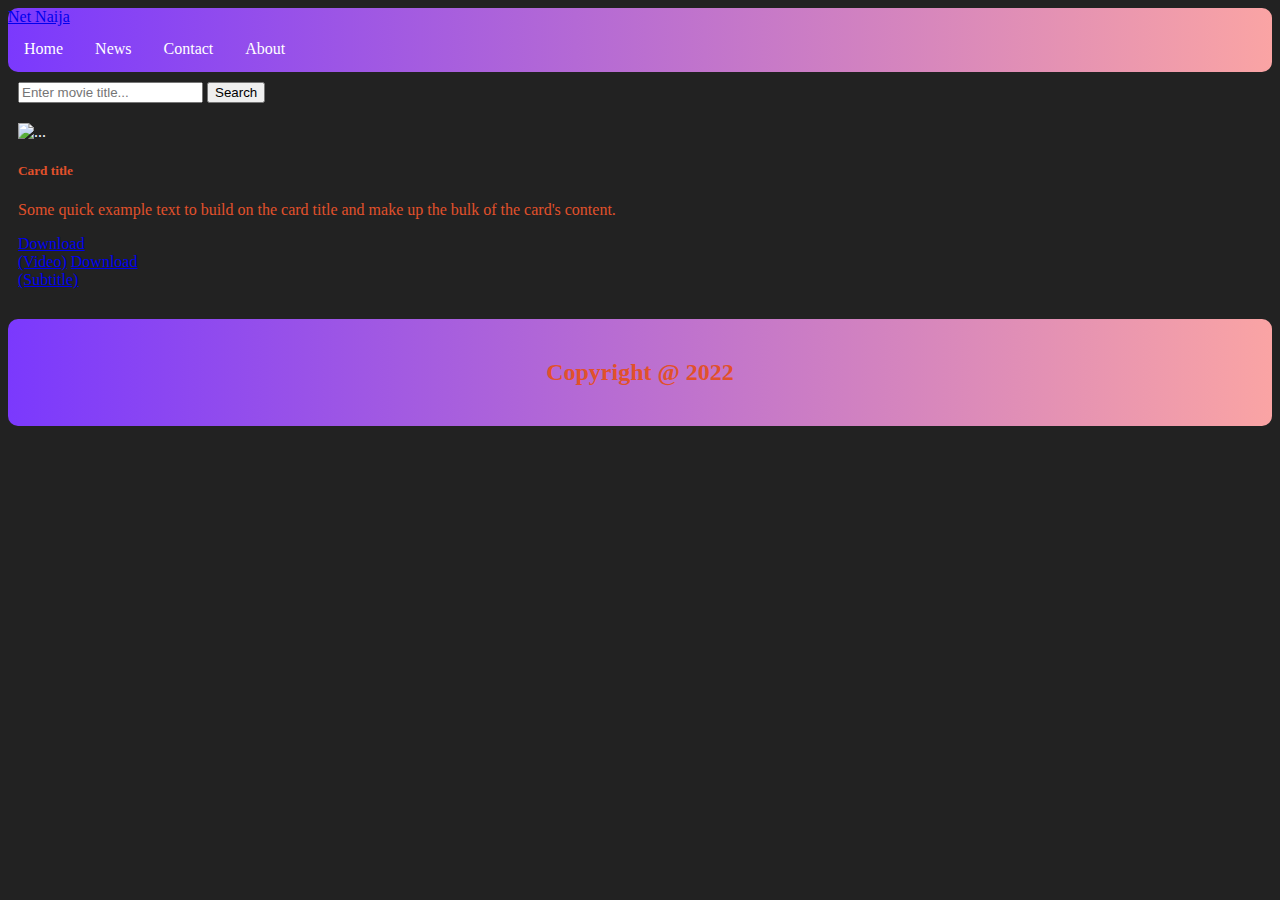
==== second.html @ 145aa962 "first commit" ====
<!doctype html>
<html lang="en">
  <head>
    <!-- Required meta tags -->
    <meta charset="utf-8">
    <meta name="viewport" content="width=device-width, initial-scale=1.0, shrink-to-fit=no">
    <!-- my style -->
    <link href="style.css" rel="stylesheet" />

    <!-- Bootstrap CSS -->
    <link href="https://cdn.jsdelivr.net/npm/bootstrap@5.2.0-beta1/dist/css/bootstrap.min.css" rel="stylesheet" integrity="sha384-0evHe/X+R7YkIZDRvuzKMRqM+OrBnVFBL6DOitfPri4tjfHxaWutUpFmBp4vmVor" crossorigin="anonymous">

    <title>My movie</title>
  </head>
  <body class="body-bg">
  <nav class="navbar navbar-expand-md ski">
    <div class="container-fluid">
      <a class="navbar-brand" href="#">Net Naija</a>
      <ul>
        <li><a class="active" href="#home">Home</a></li>
        <li><a href="#news">News</a></li>
        <li><a href="#contact">Contact</a></li>
        <li><a href="#about">About</a></li>
      </ul>
    </div>
  </nav>
  <nav class="navbar bg-dark" style="margin: 10px;">
    <div class="container-fluid">
      <form class="d-flex" role="search">
        <input class="form-control me-2" type="search" placeholder="Enter movie title..." aria-label="Search">
        <button class="btn btn-outline-success" type="submit">Search</button>
      </form>
    </div>
  </nav>
 <div class="container" style="padding: 10px;">
    <div class="row row-cols-1 row-cols-md-4 g-4">
        <div class="col-md-10 mx-auto">
            <div class="card" style="border: black;">
                <img src="/home/divine/Pictures/FB_IMG_1512287518320.jpg" class="card-img-top" alt="...">
                <div class="card-body bg-dark" style="color: #e1512b;">
                  <h5 class="card-title">Card title</h5>
                  <p class="card-text">Some quick example text to build on the card title and make up the bulk of the card's content.</p>
                  <div class="col-md-10 mx-auto">
                    <a href="#" class="btn btn-primary text-center">Download <br>(Video)</a>
                    <a href="#" class="btn btn-primary text-center">Download <br> (Subtitle)</a>
                  </div>
                </div>
              </div>
            </div>
        </div>
    
    
 </div>
  
  <div class="footer">
    <h2>Copyright @ 2022</h2>
  </div>
  

  <!-- Optional JavaScript -->
  <!-- jQuery first, then Popper.js, then Bootstrap JS -->
  <script src="https://code.jquery.com/jquery-3.2.1.slim.min.js" integrity="sha384-KJ3o2DKtIkvYIK3UENzmM7KCkRr/rE9/Qpg6aAZGJwFDMVNA/GpGFF93hXpG5KkN" crossorigin="anonymous"></script>
  <script src="https://cdn.jsdelivr.net/npm/popper.js@1.12.9/dist/umd/popper.min.js" integrity="sha384-ApNbgh9B+Y1QKtv3Rn7W3mgPxhU9K/ScQsAP7hUibX39j7fakFPskvXusvfa0b4Q" crossorigin="anonymous"></script>
  <script src="https://cdn.jsdelivr.net/npm/bootstrap@4.0.0/dist/js/bootstrap.min.js" integrity="sha384-JZR6Spejh4U02d8jOt6vLEHfe/JQGiRRSQQxSfFWpi1MquVdAyjUar5+76PVCmYl" crossorigin="anonymous"></script>
</body>
</html>
---- style.css ----
.body-bg {
    background-color: #222222;
    color: aliceblue;
}

ul {
    list-style-type: none;
    margin: 0;
    padding: 0;
    overflow: hidden;
    
}

  li a {

    display: block;
    color: white;
    text-align: center;
    padding: 14px 16px;
    text-decoration: none;
  }

  li {
    float: left;
    align-content: center;
  }
.my-header {
    display: flex;
    justify-content: center;
    padding: 5px;
    margin: 20px;
    background-color: #45a1ff;
    color: #fff;
    border-radius: 5px;
}

.ski {
    background-color: #7431f9;
    background-image: linear-gradient(to right, #7b39fd, rgb(250, 164, 164));
    border-radius: 10px;
}

img {
    height: 700px;
}

.shift {
    margin: 20px;
}

#myBtn {
    display: none;
    position: fixed;
    bottom: 20px;
    right: 30px;
    z-index: 99;
    font-size: 18px;
    border: none;
    outline: none;
    background-color: #7431f9;
    background-image: linear-gradient(to right, #7b39fd, rgb(250, 164, 164));
    color: white;
    cursor: pointer;
    padding: 15px;
    border-radius: 4px;
  }
  
  #myBtn:hover {
    background-color: #555;
  }

/* Footer */
.footer {
    padding: 20px;
    text-align: center;
    background-color: #7431f9;
    background-image: linear-gradient(to right, #7b39fd, rgb(250, 164, 164));
    border-radius: 10px;
    color: #e1512b;
    margin-top: 20px;

  }
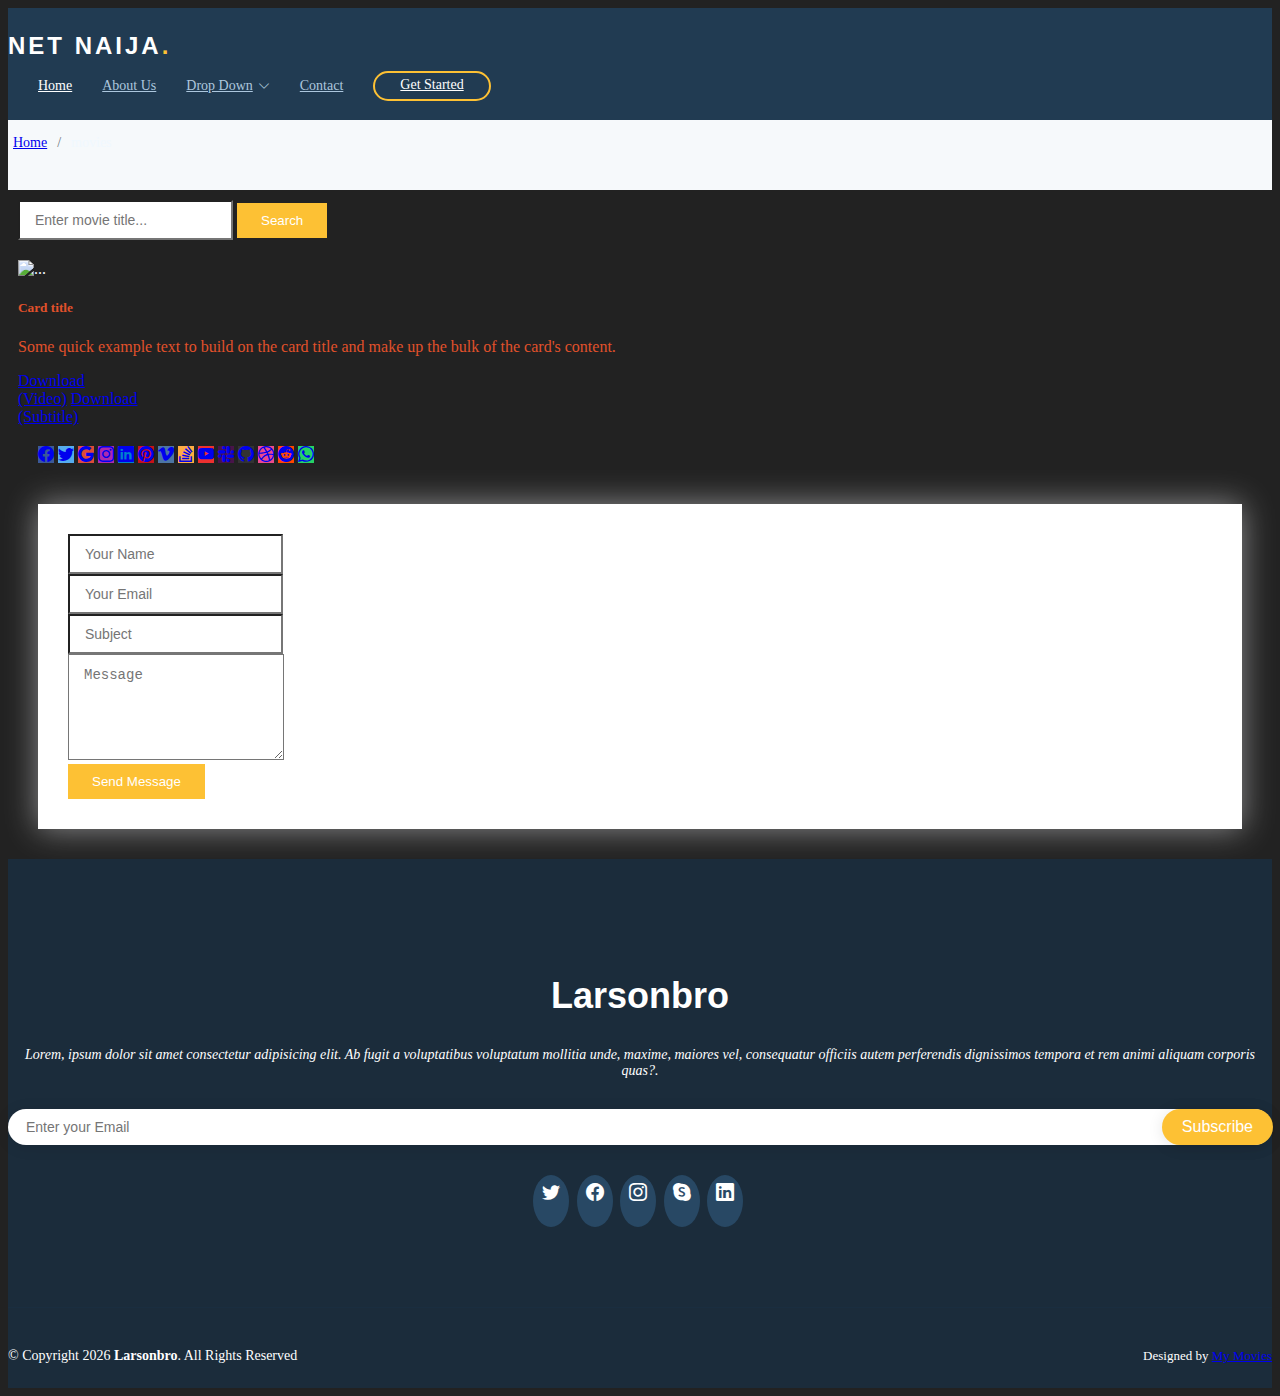
==== commit cd8c305a: "newchanges" ====
--- a/second.html
+++ b/second.html
@@ -6,6 +6,15 @@
     <meta name="viewport" content="width=device-width, initial-scale=1.0, shrink-to-fit=no">
     <!-- my style -->
     <link href="style.css" rel="stylesheet" />
+    
+    <!-- Vendor CSS Files -->
+  <link href="assets/vendor/aos/aos.css" rel="stylesheet">
+  <link href="assets/vendor/bootstrap/css/bootstrap.min.css" rel="stylesheet">
+  <link href="assets/vendor/bootstrap-icons/bootstrap-icons.css" rel="stylesheet">
+  <link href="assets/vendor/boxicons/css/boxicons.min.css" rel="stylesheet">
+  <link href="assets/vendor/glightbox/css/glightbox.min.css" rel="stylesheet">
+  <link href="assets/vendor/swiper/swiper-bundle.min.css" rel="stylesheet">
+
 
     <!-- Bootstrap CSS -->
     <link href="https://cdn.jsdelivr.net/npm/bootstrap@5.2.0-beta1/dist/css/bootstrap.min.css" rel="stylesheet" integrity="sha384-0evHe/X+R7YkIZDRvuzKMRqM+OrBnVFBL6DOitfPri4tjfHxaWutUpFmBp4vmVor" crossorigin="anonymous">
@@ -13,18 +22,45 @@
     <title>My movie</title>
   </head>
   <body class="body-bg">
-  <nav class="navbar navbar-expand-md ski">
-    <div class="container-fluid">
-      <a class="navbar-brand" href="#">Net Naija</a>
-      <ul>
-        <li><a class="active" href="#home">Home</a></li>
-        <li><a href="#news">News</a></li>
-        <li><a href="#contact">Contact</a></li>
-        <li><a href="#about">About</a></li>
-      </ul>
-    </div>
-  </nav>
-  <nav class="navbar bg-dark" style="margin: 10px;">
+    <header id="header">
+      <div class="container d-flex align-items-center justify-content-between">
+  
+        <div class="logo">
+          <h1><a href="index.html">Net Naija<span>.</span></a></h1>
+          <!-- <a href="index.html"><img src="assets/img/logo.png" alt="" class="img-fluid"></a>-->
+        </div>
+  
+        <nav id="navbar" class="navbar">
+          <ul>
+            <li><a class="nav-link scrollto active" href="#hero">Home</a></li>
+            <li><a class="nav-link scrollto" href="#about">About Us</a></li>
+            <li class="dropdown"><a href="#"><span>Drop Down</span> <i class="bi bi-chevron-down"></i></a>
+              <ul>
+                <li><a href="#">Drop Down 1</a></li>
+                <li><a href="#">Drop Down 2</a></li>
+              </ul>
+            </li>
+            <li><a class="nav-link scrollto" href="#contact">Contact</a></li>
+            <li><a class="getstarted scrollto" href="#about">Get Started</a></li>
+          </ul>
+          <i class="bi bi-list mobile-nav-toggle"></i>
+        </nav>
+        <!-- .navbar -->
+
+      </div>
+    </header>
+    <!-- End Header -->
+    <section class="breadcrumbs">
+      <nav style="--bs-breadcrumb-divider: '>';" aria-label="breadcrumb">
+          <ol class="breadcrumb">
+          <li class="breadcrumb-item"><a href="index.html">Home</a></li>
+          <li class="breadcrumb-item active" aria-current="page">movies</li>
+          </ol>
+      </nav>
+
+      </div>
+    </section>
+    <nav class="navbar bg-dark" style="margin: 10px;">
     <div class="container-fluid">
       <form class="d-flex" role="search">
         <input class="form-control me-2" type="search" placeholder="Enter movie title..." aria-label="Search">
@@ -41,26 +77,163 @@
                   <h5 class="card-title">Card title</h5>
                   <p class="card-text">Some quick example text to build on the card title and make up the bulk of the card's content.</p>
                   <div class="col-md-10 mx-auto">
-                    <a href="#" class="btn btn-primary text-center">Download <br>(Video)</a>
-                    <a href="#" class="btn btn-primary text-center">Download <br> (Subtitle)</a>
+                    <a href="#" class="btn btn-outline-success text-center">Download <br>(Video)</a>
+                    <a href="#" class="btn btn-outline-success text-center">Download <br> (Subtitle)</a>
                   </div>
                 </div>
               </div>
+              <div class="icons" style="padding: 20px;">
+                                    <!-- Facebook -->
+                    <a class="btn btn-primary" style="background-color: #3b5998;margin-bottom: 5px;" href="#!" role="button"
+                    ><i class="bi bi-facebook"></i
+                    ></a>
+
+                    <!-- Twitter -->
+                    <a class="btn btn-primary" style="background-color: #55acee;margin-bottom: 5px;" href="#!" role="button"
+                    ><i class="bi bi-twitter"></i
+                    ></a>
+
+                    <!-- Google -->
+                    <a class="btn btn-primary" style="background-color: #dd4b39;margin-bottom: 5px;" href="#!" role="button"
+                    ><i class="bi bi-google"></i
+                    ></a>
+
+                    <!-- Instagram -->
+                    <a class="btn btn-primary" style="background-color: #ac2bac;margin-bottom: 5px;" href="#!" role="button"
+                    ><i class="bi bi-instagram"></i
+                    ></a>
+
+                    <!-- Linkedin -->
+                    <a class="btn btn-primary" style="background-color: #0082ca;margin-bottom: 5px;" href="#!" role="button"
+                    ><i class="bi bi-linkedin"></i
+                    ></a>
+
+                    <!-- Pinterest -->
+                    <a class="btn btn-primary" style="background-color: #c61118;margin-bottom: 5px;" href="#!" role="button"
+                    ><i class="bi bi-pinterest"></i
+                    ></a>
+
+                    <!-- Vimeo -->
+                    <a class="btn btn-primary" style="background-color: #4c75a3;margin-bottom: 5px;" href="#!" role="button"
+                    ><i class="bi bi-vimeo"></i
+                    ></a>
+
+                    <!-- Stack overflow -->
+                    <a class="btn btn-primary" style="background-color: #ffac44;margin-bottom: 5px;" href="#!" role="button"
+                    ><i class="bi bi-stack-overflow"></i
+                    ></a>
+
+                    <!-- Youtube -->
+                    <a class="btn btn-primary" style="background-color: #ed302f;" href="#!" role="button"
+                    ><i class="bi bi-youtube"></i
+                    ></a>
+
+                    <!-- Slack -->
+                    <a class="btn btn-primary" style="background-color: #481449;" href="#!" role="button"
+                    ><i class="bi bi-slack"></i
+                    ></a>
+
+                    <!-- Github -->
+                    <a class="btn btn-primary" style="background-color: #333333;" href="#!" role="button"
+                    ><i class="bi bi-github"></i
+                    ></a>
+
+                    <!-- Dribbble -->
+                    <a class="btn btn-primary" style="background-color: #ec4a89;" href="#!" role="button"
+                    ><i class="bi bi-dribbble"></i
+                    ></a>
+
+                    <!-- Reddit -->
+                    <a class="btn btn-primary" style="background-color: #ff4500;" href="#!" role="button"
+                    ><i class="bi bi-reddit"></i
+                    ></a>
+
+                    <!-- Whatsapp -->
+                    <a class="btn btn-primary" style="background-color: #25d366;" href="#!" role="button"
+                    ><i class="bi bi-whatsapp"></i
+                    ></a>
+              </div>
+              
+              <div class="col-lg-6 mt-4 mt-lg-0" style="padding: 20px;">
+                <form action="clear" method="post" role="form" class="php-email-form w-100" >
+                  <div class="row">
+                    <div class="col-md-6 form-group">
+                      <input type="text" name="name" class="form-control" id="name" placeholder="Your Name" required>
+                    </div>
+                    <div class="col-md-6 form-group mt-3 mt-md-0">
+                      <input type="email" class="form-control" name="email" id="email" placeholder="Your Email" required>
+                    </div>
+                  </div>
+                  <div class="form-group mt-3">
+                    <input type="text" class="form-control" name="subject" id="subject" placeholder="Subject" required>
+                  </div>
+                  <div class="form-group mt-3">
+                    <textarea class="form-control" name="message" rows="5" placeholder="Message" required></textarea>
+                  </div>
+                  <div class="my-3">
+                    <div class="loading">Loading</div>
+                    <div class="error-message"></div>
+                    <div class="sent-message">Your message has been sent. Thank you!</div>
+                  </div>
+                  <div class="text-center"><button type="submit">Send Message</button></div>
+                </form>
+              </div>
             </div>
         </div>
-    
-    
+
+
+       
  </div>
   
-  <div class="footer">
-    <h2>Copyright @ 2022</h2>
+ <footer id="footer">
+
+  <div class="footer-top">
+
+    <div class="container">
+
+      <div class="row  justify-content-center">
+        <div class="col-lg-6">
+          <h3>Larsonbro</h3>
+          <p>Lorem, ipsum dolor sit amet consectetur adipisicing elit. Ab fugit a voluptatibus voluptatum mollitia unde, maxime, maiores vel, consequatur officiis autem perferendis dignissimos tempora et rem animi aliquam corporis quas?.</p>
+        </div>
+      </div>
+
+      <div class="row footer-newsletter justify-content-center">
+        <div class="col-lg-6">
+          <form action="" method="post">
+            <input type="email" name="email" placeholder="Enter your Email"><input type="submit" value="Subscribe">
+          </form>
+        </div>
+      </div>
+
+      <div class="social-links">
+        <a href="#" class="twitter"><i class="bi bi-twitter"></i></a>
+        <a href="#" class="facebook"><i class="bi bi-facebook"></i></a>
+        <a href="#" class="instagram"><i class="bi bi-instagram"></i></a>
+        <a href="#" class="google-plus"><i class="bi bi-skype"></i></a>
+        <a href="#" class="linkedin"><i class="bi bi-linkedin"></i></a>
+      </div>
+
+    </div>
   </div>
-  
-
-  <!-- Optional JavaScript -->
-  <!-- jQuery first, then Popper.js, then Bootstrap JS -->
-  <script src="https://code.jquery.com/jquery-3.2.1.slim.min.js" integrity="sha384-KJ3o2DKtIkvYIK3UENzmM7KCkRr/rE9/Qpg6aAZGJwFDMVNA/GpGFF93hXpG5KkN" crossorigin="anonymous"></script>
-  <script src="https://cdn.jsdelivr.net/npm/popper.js@1.12.9/dist/umd/popper.min.js" integrity="sha384-ApNbgh9B+Y1QKtv3Rn7W3mgPxhU9K/ScQsAP7hUibX39j7fakFPskvXusvfa0b4Q" crossorigin="anonymous"></script>
-  <script src="https://cdn.jsdelivr.net/npm/bootstrap@4.0.0/dist/js/bootstrap.min.js" integrity="sha384-JZR6Spejh4U02d8jOt6vLEHfe/JQGiRRSQQxSfFWpi1MquVdAyjUar5+76PVCmYl" crossorigin="anonymous"></script>
+
+  
+
+  <div class="container footer-bottom clearfix">
+    <div class="copyright">
+      &copy; Copyright <script>document.write(new Date().getFullYear());</script><strong><span> Larsonbro</span></strong>. All Rights Reserved
+    </div>
+    <div class="credits">
+      Designed by <a href="#">My Movies</a>
+    </div>
+  </div>
+</footer><!-- End Footer -->
+
+  
+
+  <script src="https://cdn.jsdelivr.net/npm/bootstrap@5.2.0-beta1/dist/js/bootstrap.bundle.min.js" integrity="sha384-pprn3073KE6tl6bjs2QrFaJGz5/SUsLqktiwsUTF55Jfv3qYSDhgCecCxMW52nD2" crossorigin="anonymous"></script>
+  <script src="data.js"></script> 
+  <script src="main.js"></script>
+
 </body>
 </html>--- a/style.css
+++ b/style.css
@@ -3,27 +3,301 @@
     color: aliceblue;
 }
 
-ul {
-    list-style-type: none;
-    margin: 0;
-    padding: 0;
-    overflow: hidden;
-    
-}
-
-  li a {
-
+#header {
+  z-index: 997;
+  transition: all 0.5s;
+  padding: 16px 0;
+  background: #213b52;
+}
+#header .logo h1 {
+  font-size: 24px;
+  margin: 0;
+  padding: 10px 0;
+  line-height: 1;
+  font-weight: 700;
+  letter-spacing: 3px;
+  text-transform: uppercase;
+  font-family: "Poppins", sans-serif;
+}
+#header .logo h1 a, #header .logo h1 a:hover {
+  color: #fff;
+  text-decoration: none;
+}
+#header .logo h1 a span, #header .logo h1 a:hover span {
+  color: #fdc134;
+}
+#header .logo img {
+  padding: 0;
+  margin: 0;
+  max-height: 40px;
+}
+
+/*--------------------------------------------------------------
+# Navigation Menu
+--------------------------------------------------------------*/
+/**
+* Desktop Navigation 
+*/
+.navbar {
+  padding: 0;
+}
+.navbar ul {
+  margin: 0;
+  padding: 0;
+  display: flex;
+  list-style: none;
+  align-items: center;
+}
+.navbar li {
+  position: relative;
+}
+.navbar a, .navbar a:focus {
+  display: flex;
+  align-items: center;
+  justify-content: space-between;
+  padding: 10px 0 10px 30px;
+  font-size: 14px;
+  color: #adc7de;
+  white-space: nowrap;
+  transition: 0.3s;
+}
+.navbar a i, .navbar a:focus i {
+  font-size: 12px;
+  line-height: 0;
+  margin-left: 5px;
+}
+.navbar a:hover, .navbar .active, .navbar .active:focus, .navbar li:hover > a {
+  color: #fff;
+}
+.navbar .getstarted, .navbar .getstarted:focus {
+  background: #213b52;
+  color: #fff;
+  padding: 4px 25px 6px 25px;
+  margin-left: 30px;
+  border-radius: 50px;
+  border: 2px solid #fdc134;
+}
+.navbar .getstarted:hover, .navbar .getstarted:focus:hover {
+  background: #fdc134;
+  color: #213b52;
+}
+.navbar .dropdown ul {
+  display: block;
+  position: absolute;
+  left: 14px;
+  top: calc(100% + 30px);
+  margin: 0;
+  padding: 10px 0;
+  z-index: 99;
+  opacity: 0;
+  visibility: hidden;
+  background: #fff;
+  box-shadow: 0px 0px 30px rgba(127, 137, 161, 0.25);
+  transition: 0.3s;
+  border-radius: 4px;
+}
+.navbar .dropdown ul li {
+  min-width: 200px;
+}
+.navbar .dropdown ul a {
+  padding: 10px 20px;
+  font-size: 14px;
+  text-transform: none;
+  font-weight: 500;
+  color: #3e6f9b;
+}
+.navbar .dropdown ul a i {
+  font-size: 12px;
+}
+.navbar .dropdown ul a:hover, .navbar .dropdown ul .active:hover, .navbar .dropdown ul li:hover > a {
+  color: #fdc134;
+}
+.navbar .dropdown:hover > ul {
+  opacity: 1;
+  top: 100%;
+  visibility: visible;
+}
+.navbar .dropdown .dropdown ul {
+  top: 0;
+  left: calc(100% - 30px);
+  visibility: hidden;
+}
+.navbar .dropdown .dropdown:hover > ul {
+  opacity: 1;
+  top: 0;
+  left: 100%;
+  visibility: visible;
+}
+@media (max-width: 1366px) {
+  .navbar .dropdown .dropdown ul {
+    left: -90%;
+  }
+  .navbar .dropdown .dropdown:hover > ul {
+    left: -100%;
+  }
+}
+
+/**
+* Mobile Navigation 
+*/
+.mobile-nav-toggle {
+  color: #fdc134;
+  font-size: 28px;
+  cursor: pointer;
+  display: none;
+  line-height: 0;
+  transition: 0.5s;
+  position: fixed;
+  right: 15px;
+  top: 15px;
+  z-index: 9998;
+  border: 0;
+}
+
+@media (max-width: 991px) {
+  .mobile-nav-toggle {
     display: block;
-    color: white;
-    text-align: center;
-    padding: 14px 16px;
-    text-decoration: none;
-  }
-
-  li {
-    float: left;
-    align-content: center;
-  }
+  }
+
+  .navbar ul {
+    display: none;
+  }
+}
+.navbar-mobile {
+  position: fixed;
+  overflow: hidden;
+  top: 0;
+  right: 0;
+  left: 0;
+  bottom: 0;
+  background: rgba(18, 33, 46, 0.9);
+  transition: 0.3s;
+  z-index: 999;
+}
+.navbar-mobile .mobile-nav-toggle {
+  position: absolute;
+  top: 15px;
+  right: 15px;
+}
+.navbar-mobile ul {
+  display: block;
+  position: absolute;
+  top: 55px;
+  right: 15px;
+  bottom: 15px;
+  left: 15px;
+  padding: 10px 0;
+  border-radius: 10px;
+  background-color: #fff;
+  overflow-y: auto;
+  transition: 0.3s;
+}
+.navbar-mobile a, .navbar-mobile a:focus {
+  padding: 10px 20px;
+  font-size: 15px;
+  color: #213b52;
+}
+.navbar-mobile a:hover, .navbar-mobile .active, .navbar-mobile li:hover > a {
+  color: #fdc134;
+}
+.navbar-mobile .getstarted, .navbar-mobile .getstarted:focus {
+  margin: 15px;
+  display: block;
+  border: 0;
+}
+.navbar-mobile .dropdown ul {
+  position: static;
+  display: none;
+  margin: 10px 20px;
+  padding: 10px 0;
+  z-index: 99;
+  opacity: 1;
+  visibility: visible;
+  background: #fff;
+  box-shadow: 0px 0px 30px rgba(127, 137, 161, 0.25);
+}
+.navbar-mobile .dropdown ul li {
+  min-width: 200px;
+}
+.navbar-mobile .dropdown ul a {
+  padding: 10px 20px;
+}
+.navbar-mobile .dropdown ul a i {
+  font-size: 12px;
+}
+.navbar-mobile .dropdown ul a:hover, .navbar-mobile .dropdown ul .active:hover, .navbar-mobile .dropdown ul li:hover > a {
+  color: #fdc134;
+}
+.navbar-mobile .dropdown > .dropdown-active {
+  display: block;
+}
+
+.breadcrumbs {
+  padding: 15px 0;
+  background-color: #f6f9fb;
+  min-height: 40px;
+}
+.breadcrumbs h2 {
+  font-size: 24px;
+  font-weight: 300;
+}
+.breadcrumbs ol {
+  display: flex;
+  flex-wrap: wrap;
+  list-style: none;
+  padding-left: 5px;
+  margin: 0;
+  font-size: 14px;
+}
+.breadcrumbs ol li + li {
+  padding-left: 10px;
+}
+.breadcrumbs ol li + li::before {
+  display: inline-block;
+  padding-right: 10px;
+  color: #6c757d;
+  content: "/";
+}
+@media (max-width: 768px) {
+  .breadcrumbs .d-flex {
+    display: block !important;
+  }
+  .breadcrumbs ol {
+    display: block;
+  }
+  .breadcrumbs ol li {
+    display: inline-block;
+  }
+}
+
+.images {
+  width: 80%;
+}
+#mycards {
+  display: flex;
+  justify-content: space-around;
+  flex-wrap: wrap;
+}
+
+.mycard {
+  width: 23%;
+  box-shadow: 0 0 4px 3px pink;
+  text-align: center;
+  padding: 1.5em;
+  margin-bottom: 2em;
+}
+
+.title {
+  font-size: 1.3rem;
+}
+
+.category, .price {
+ font-weight: bold;
+ text-transform: capitalize;
+ margin: 1em;
+ font-size: 1.2rem;
+}
+
 .my-header {
     display: flex;
     justify-content: center;
@@ -40,9 +314,9 @@
     border-radius: 10px;
 }
 
-img {
+/* img {
     height: 700px;
-}
+} */
 
 .shift {
     margin: 20px;
@@ -69,14 +343,267 @@
     background-color: #555;
   }
 
+  /* .counter {
+    padding-top: 80px;
+    padding-bottom: 60px;
+  }
+  
+  .counter__item {
+    text-align: center;
+    margin-bottom: 30px;
+  }
+  
+  .counter__item .counter__number {
+    margin-top: 10px;
+  }
+  
+  .counter__item .counter__number h2 {
+    font-size: 40px;
+    color: #323232;
+    font-weight: 700;
+    display: inline-block;
+  }
+  
+  .counter__item .counter__number span {
+    font-size: 40px;
+    color: #323232;
+    font-weight: 700;
+    display: inline-block;
+  } */
+
+  .info-box {
+    color: #444444;
+    text-align: center;
+    box-shadow: 0 0 30px rgba(214, 215, 216, 0.6);
+    padding: 20px 0 30px 0;
+    background: #fff;
+  }
+ .info-box i {
+    font-size: 32px;
+    color: #fdc134;
+    border-radius: 50%;
+    padding: 8px;
+    border: 2px dotted #fff7e5;
+  }
+   .info-box h3 {
+    font-size: 20px;
+    color: #777777;
+    font-weight: 700;
+    margin: 10px 0;
+  }
+  .info-box p {
+    padding: 0;
+    line-height: 24px;
+    font-size: 14px;
+    margin-bottom: 0;
+  }
+  .php-email-form {
+    box-shadow: 0 0 30px rgba(214, 215, 216, 0.6);
+    padding: 30px;
+    background: #fff;
+  }
+   .error-message {
+    display: none;
+    color: #fff;
+    background: #ed3c0d;
+    text-align: left;
+    padding: 15px;
+    font-weight: 600;
+  }
+  .error-message br + br {
+    margin-top: 25px;
+  }
+  .sent-message {
+    display: none;
+    color: #fff;
+    background: #18d26e;
+    text-align: center;
+    padding: 15px;
+    font-weight: 600;
+  }
+   .loading {
+    display: none;
+    background: #fff;
+    text-align: center;
+    padding: 15px;
+  }
+ .loading:before {
+    content: "";
+    display: inline-block;
+    border-radius: 50%;
+    width: 24px;
+    height: 24px;
+    margin: 0 10px -6px 0;
+    border: 3px solid #18d26e;
+    border-top-color: #eee;
+    -webkit-animation: animate-loading 1s linear infinite;
+    animation: animate-loading 1s linear infinite;
+  }
+   input, textarea {
+    border-radius: 0;
+    box-shadow: none;
+    font-size: 14px;
+  }
+   input::focus, textarea::focus {
+    background-color: #fdc134;
+  }
+   input {
+    padding: 10px 15px;
+  }
+   textarea {
+    padding: 12px 15px;
+  }
+   button[type=submit] {
+    background: #fdc134;
+    border: 0;
+    padding: 10px 24px;
+    color: #fff;
+    transition: 0.4s;
+  }
+   .php-email-form button[type=submit]:hover {
+    background: #fdd067;
+  }
+  @-webkit-keyframes animate-loading {
+    0% {
+      transform: rotate(0deg);
+    }
+    100% {
+      transform: rotate(360deg);
+    }
+  }
+  @keyframes animate-loading {
+    0% {
+      transform: rotate(0deg);
+    }
+    100% {
+      transform: rotate(360deg);
+    }
+  }
+  
+
 /* Footer */
-.footer {
-    padding: 20px;
-    text-align: center;
-    background-color: #7431f9;
-    background-image: linear-gradient(to right, #7b39fd, rgb(250, 164, 164));
-    border-radius: 10px;
-    color: #e1512b;
-    margin-top: 20px;
-
-  }+#footer {
+  background: url("../img/footer-bg.jpg") center center no-repeat;
+  color: #fff;
+  font-size: 14px;
+  position: relative;
+}
+#footer::before {
+  content: "";
+  position: absolute;
+  left: 0;
+  right: 0;
+  top: 0;
+  bottom: 0;
+  background: rgba(26, 46, 64, 0.85);
+  z-index: 1;
+}
+#footer .footer-top {
+  position: relative;
+  z-index: 2;
+  text-align: center;
+  padding: 80px 0;
+}
+#footer .footer-top h3 {
+  font-size: 36px;
+  font-weight: 700;
+  color: #fff;
+  position: relative;
+  font-family: "Poppins", sans-serif;
+  padding-bottom: 0;
+  margin-bottom: 0;
+}
+#footer .footer-top p {
+  font-size: 15;
+  font-style: italic;
+  margin: 30px 0 0 0;
+  padding: 0;
+}
+#footer .footer-top .footer-newsletter {
+  text-align: center;
+  font-size: 15px;
+  margin-top: 30px;
+}
+#footer .footer-top .footer-newsletter form {
+  background: #fff;
+  padding: 6px 10px;
+  position: relative;
+  border-radius: 50px;
+  box-shadow: 0px 2px 15px rgba(0, 0, 0, 0.1);
+  text-align: left;
+}
+#footer .footer-top .footer-newsletter form input[type=email] {
+  border: 0;
+  padding: 4px 8px;
+  width: calc(100% - 100px);
+}
+#footer .footer-top .footer-newsletter form input[type=submit] {
+  position: absolute;
+  top: 0;
+  right: -1px;
+  bottom: 0;
+  border: 0;
+  background: none;
+  font-size: 16px;
+  padding: 0 20px;
+  background: #fdc134;
+  color: #fff;
+  transition: 0.3s;
+  border-radius: 50px;
+  box-shadow: 0px 2px 15px rgba(0, 0, 0, 0.1);
+}
+#footer .footer-top .footer-newsletter form input[type=submit]:hover {
+  background: #fcb102;
+}
+#footer .footer-top .social-links {
+  margin-top: 30px;
+}
+#footer .footer-top .social-links a {
+  font-size: 18px;
+  display: inline-block;
+  background: #284864;
+  color: #fff;
+  line-height: 1;
+  padding: 8px 0;
+  margin-right: 4px;
+  border-radius: 50%;
+  text-align: center;
+  width: 36px;
+  height: 36px;
+  transition: 0.3s;
+}
+#footer .footer-top .social-links a:hover {
+  background: #fcb102;
+  color: #fff;
+  text-decoration: none;
+}
+#footer .footer-bottom {
+  border-top: 1px solid #1a2e40;
+  z-index: 2;
+  position: relative;
+  padding-top: 40px;
+  padding-bottom: 40px;
+}
+#footer .copyright {
+  text-align: center;
+  float: left;
+}
+#footer .credits {
+  float: right;
+  text-align: center;
+  font-size: 13px;
+}
+@media (max-width: 768px) {
+  #footer .copyright, #footer .credits {
+    padding: 5px;
+    float: none;
+    text-align: ceneter;
+  }
+}
+
+#btn-back-to-top {
+  position: fixed;
+  bottom: 20px;
+  right: 20px;
+  display: none;
+}